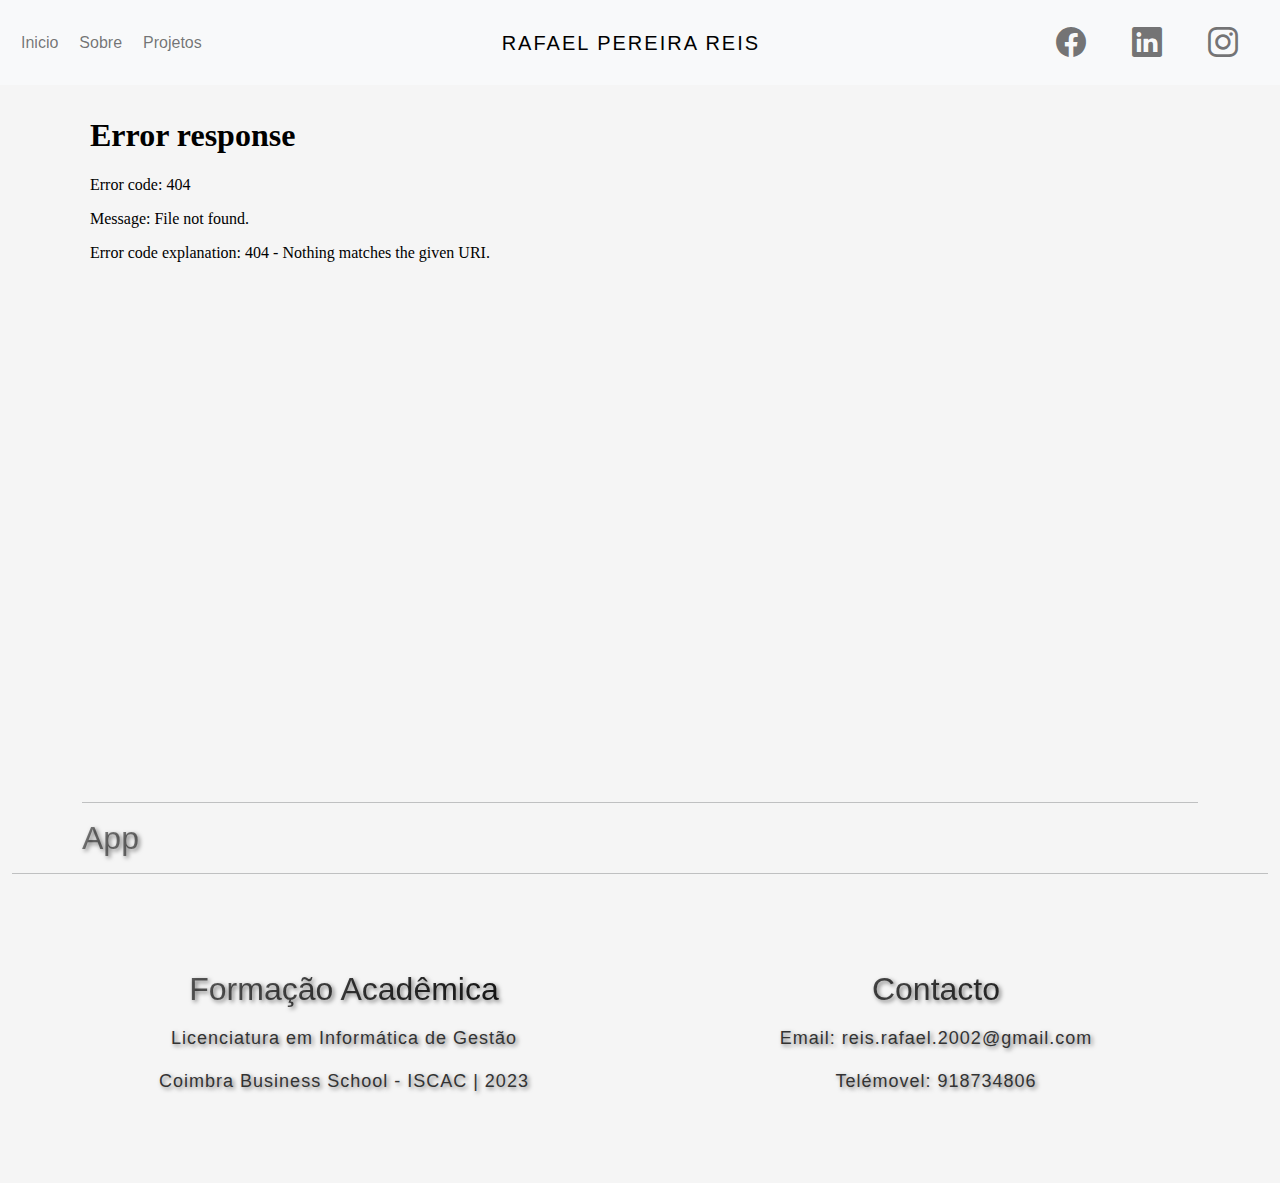
==== app.html @ 444d6437 "Add files via upload" ====
<!DOCTYPE html>
<html lang="pt">

<head>
   <meta charset="UTF-8">
   <meta http-equiv="X-UA-Compatible" content="IE=edge">
   <meta name="viewport" content="width=device-width, initial-scale=1.0">
   <title>Document</title>
   <link rel="stylesheet" href="css/bootstrap.min.css">
   <link rel="stylesheet" href="css/bootstrap-icons.css">
   <link rel="stylesheet" href="css/style_index.css">
</head>

<body>
   <header>
      <nav class="navbar navbar-expand-md bg-light fixed-top custom-navbar">
         <button class="navbar-toggler p-2" data-bs-toggle="collapse" data-bs-target="#menu-principal">
            <span class="navbar-toggler-icon"></span>
         </button>
         <div class="collapse navbar-collapse" id="menu-principal">
            <div class="navbar-nav p-2">
               <a href="index.html" class="nav-link" style="margin-left: 5px;">Inicio</a>
               <a href="sobre.html" class="nav-link" style="margin-left: 5px;">Sobre</a>
               <a href="projetos.html" class="nav-link" style="margin-left: 5px;">Projetos</a>
            </div>
            <div class="navbar-brand mx-auto p-1 d-none d-md-block"
               style="color: #000; font-family: 'Montserrat', sans-serif; font-size: 20px; text-transform: uppercase; letter-spacing: 2px;">
               Rafael Pereira Reis</div>
            <div class="navbar-nav ml-auto p-1">
               <a href="https://www.facebook.com/profile.php?id=100007486456866" target="_blank" class="nav-link"
                  style="margin-right: 30px;">
                  <i class="bi bi-facebook" style="font-size: 30px;"></i>
               </a>
               <a href="https://www.linkedin.com/in/rafael-reis-960ba5271/" target="_blank" class="nav-link"
                  style="margin-right: 30px;">
                  <i class="bi bi-linkedin" style="font-size: 30px;"></i>
               </a>
               <a href="https://www.instagram.com/rafareis8_/" target="_blank" class="nav-link"
                  style="margin-right: 30px;">
                  <i class="bi bi-instagram" style="font-size: 30px;"></i>
               </a>
            </div>
         </div>
         <div class="navbar-nav mx-auto p-1 d-md-none"
            style="color: #000; font-family: 'Montserrat', sans-serif; font-size: 20px; text-transform: uppercase; letter-spacing: 2px;">
            Rafael Pereira Reis</div>
      </nav>
   </header>
   <main>
      <div class="container mt-5 pt-5">
         <div class="video-container">
             <iframe src="./videos/app.mp4" frameborder="0" allowfullscreen></iframe>
         </div>
         <div class="mt-5">
            <hr>
             <h2 class="titulos">App</h2>
             <p></p>
         </div>
     </div>
      <footer class="container-fluid">
         <hr>
         <div class="row p-5">
            <div class="col-md-6 text-center p-4">
               <h2 class="p-2 titulos">Formação Acadêmica</h2>
               <p class="textos">Licenciatura em Informática de Gestão</p>
               <p class="textos">Coimbra Business School - ISCAC | 2023</p>
            </div>
            <div class="col-md-6 text-center p-4">
               <h2 class="p-2 titulos">Contacto</h2>
               <p class="textos">Email: reis.rafael.2002@gmail.com</p>
               <p class="textos">Telémovel: 918734806</p>
            </div>
         </div>
      </footer>
   </main>
   <script src="js/bootstrap.bundle.min.js"></script>
   <script src="js/jquery.min.js"></script>
   <script src="js/website.js"></script>
</body>

</html>
---- css/style_index.css ----
* {
    font-family: Arial;
}

body {
    background-color: #f5f5f5;
}

.titulos {
    text-shadow: 2px 2px 4px rgba(0, 0, 0, 0.5);
    background: linear-gradient(to right, #7a7a7a, #000000);
    background-clip: text;
    -webkit-background-clip: text;
    color: transparent;
}
.textos{
   font-size: 18px;
   letter-spacing: 1px;
   text-shadow: 2px 2px 4px rgba(0, 0, 0, 0.5);
   color: #333;
}
.custom-navbar .navbar-nav li a {
    color: #777777;
    font-size: 16px;
    letter-spacing: 1px;
 }
 

 .custom-navbar .navbar-nav li a:hover,
 .custom-navbar .navbar-nav li a:focus {
    color: #000000;
 }
.conteudo {
    background-image: url('../images/sobre.jpg');
    background-size: cover;
    background-position: center top;
    height: 50vh;
    display: flex;
    justify-content: center;
    align-items: flex-start;
}

.overlay {
    background-color: white;
    border-radius: 10px;
    padding: 20px;
    text-align: center;
    width: 100%;
}

.img-zoom {
    transition: transform 0.4s;
}

.img-zoom:hover {
    transform: scale(1.05);
}


.imagem_proj {
    background-image: url('../images/projetos.jpg');
    background-size: cover;
    background-position: center;
    height: 50vh;
}

.titulo {
    color: white;
    padding: 10px;
    max-width: 100%;
    position: relative;
}

.quadrado {
    text-decoration: none;
    color: black;
    transition: color 1.0s;
}

.quadrado:hover {
    background-color: rgb(202, 202, 202);
    transition: background-color 1.5s;
    color: white;
}

.overlayimg {
    display: none;
    position: fixed;
    top: 0;
    left: 0;
    width: 100%;
    height: 100%;
    background-color: rgba(0, 0, 0, 0.7);
    justify-content: center;
    align-items: center;
}

.modal-image {
    max-width: 100%;
    max-height: 90vh;
}
.video-container {
    position: relative;
    padding-bottom: 56.25%;
    padding-top: 30px;
    height: 0;
    overflow: hidden;
}

.video-container iframe {
    position: absolute;
    top: 0;
    left: 0;
    width: 100%;
    height: 100%;
}

@media (min-width: 580px) {
    .overlay {
        width: 50%;
    }
}
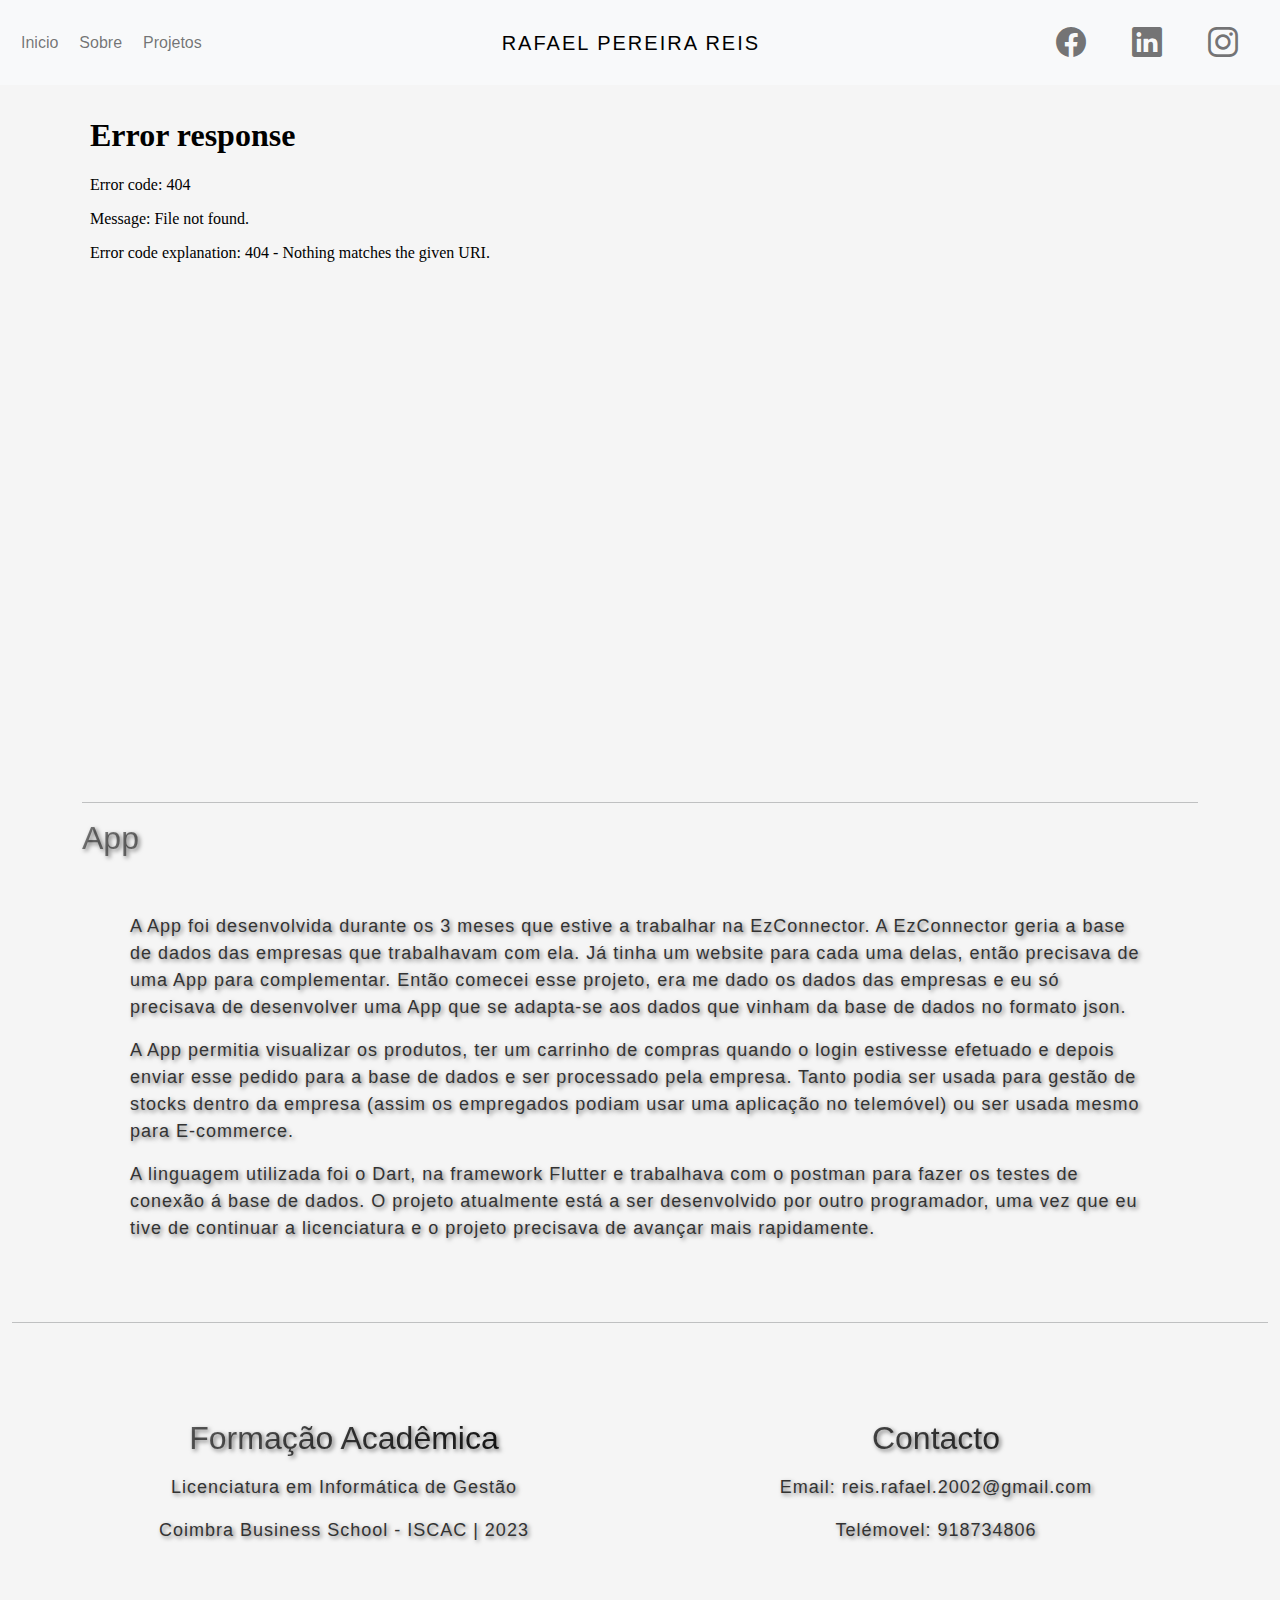
==== commit 11175476: "Add files via upload" ====
--- a/app.html
+++ b/app.html
@@ -49,14 +49,33 @@
    <main>
       <div class="container mt-5 pt-5">
          <div class="video-container">
-             <iframe src="./videos/app.mp4" frameborder="0" allowfullscreen></iframe>
+            <iframe src="./videos/app.mp4" frameborder="0" allowfullscreen></iframe>
          </div>
          <div class="mt-5">
             <hr>
-             <h2 class="titulos">App</h2>
-             <p></p>
+            <h2 class="titulos">App</h2>
+            <div class="textos p-5">
+               <p>A App foi desenvolvida durante os 3 meses que estive a trabalhar na EzConnector. A
+                  EzConnector geria a base de dados das empresas que trabalhavam com ela. Já tinha um website para cada
+                  uma
+                  delas, então precisava de uma App para complementar. Então comecei esse projeto, era me dado os dados
+                  das
+                  empresas e eu só precisava de desenvolver uma App que se adapta-se aos dados que vinham da base de
+                  dados
+                  no formato json.</p>
+               <p>A App permitia visualizar os produtos, ter um carrinho de compras quando o login estivesse efetuado e
+                  depois enviar esse pedido para a base de dados e ser processado pela empresa. Tanto podia ser usada
+                  para
+                  gestão de stocks dentro da empresa (assim os empregados podiam usar uma aplicação no telemóvel) ou ser
+                  usada mesmo para E-commerce.</p>
+               <p>A linguagem utilizada foi o Dart, na framework Flutter e trabalhava com o postman para fazer os testes
+                  de
+                  conexão á base de dados. O projeto atualmente está a ser desenvolvido por outro programador, uma vez
+                  que
+                  eu tive de continuar a licenciatura e o projeto precisava de avançar mais rapidamente.</p>
+            </div>
          </div>
-     </div>
+      </div>
       <footer class="container-fluid">
          <hr>
          <div class="row p-5">
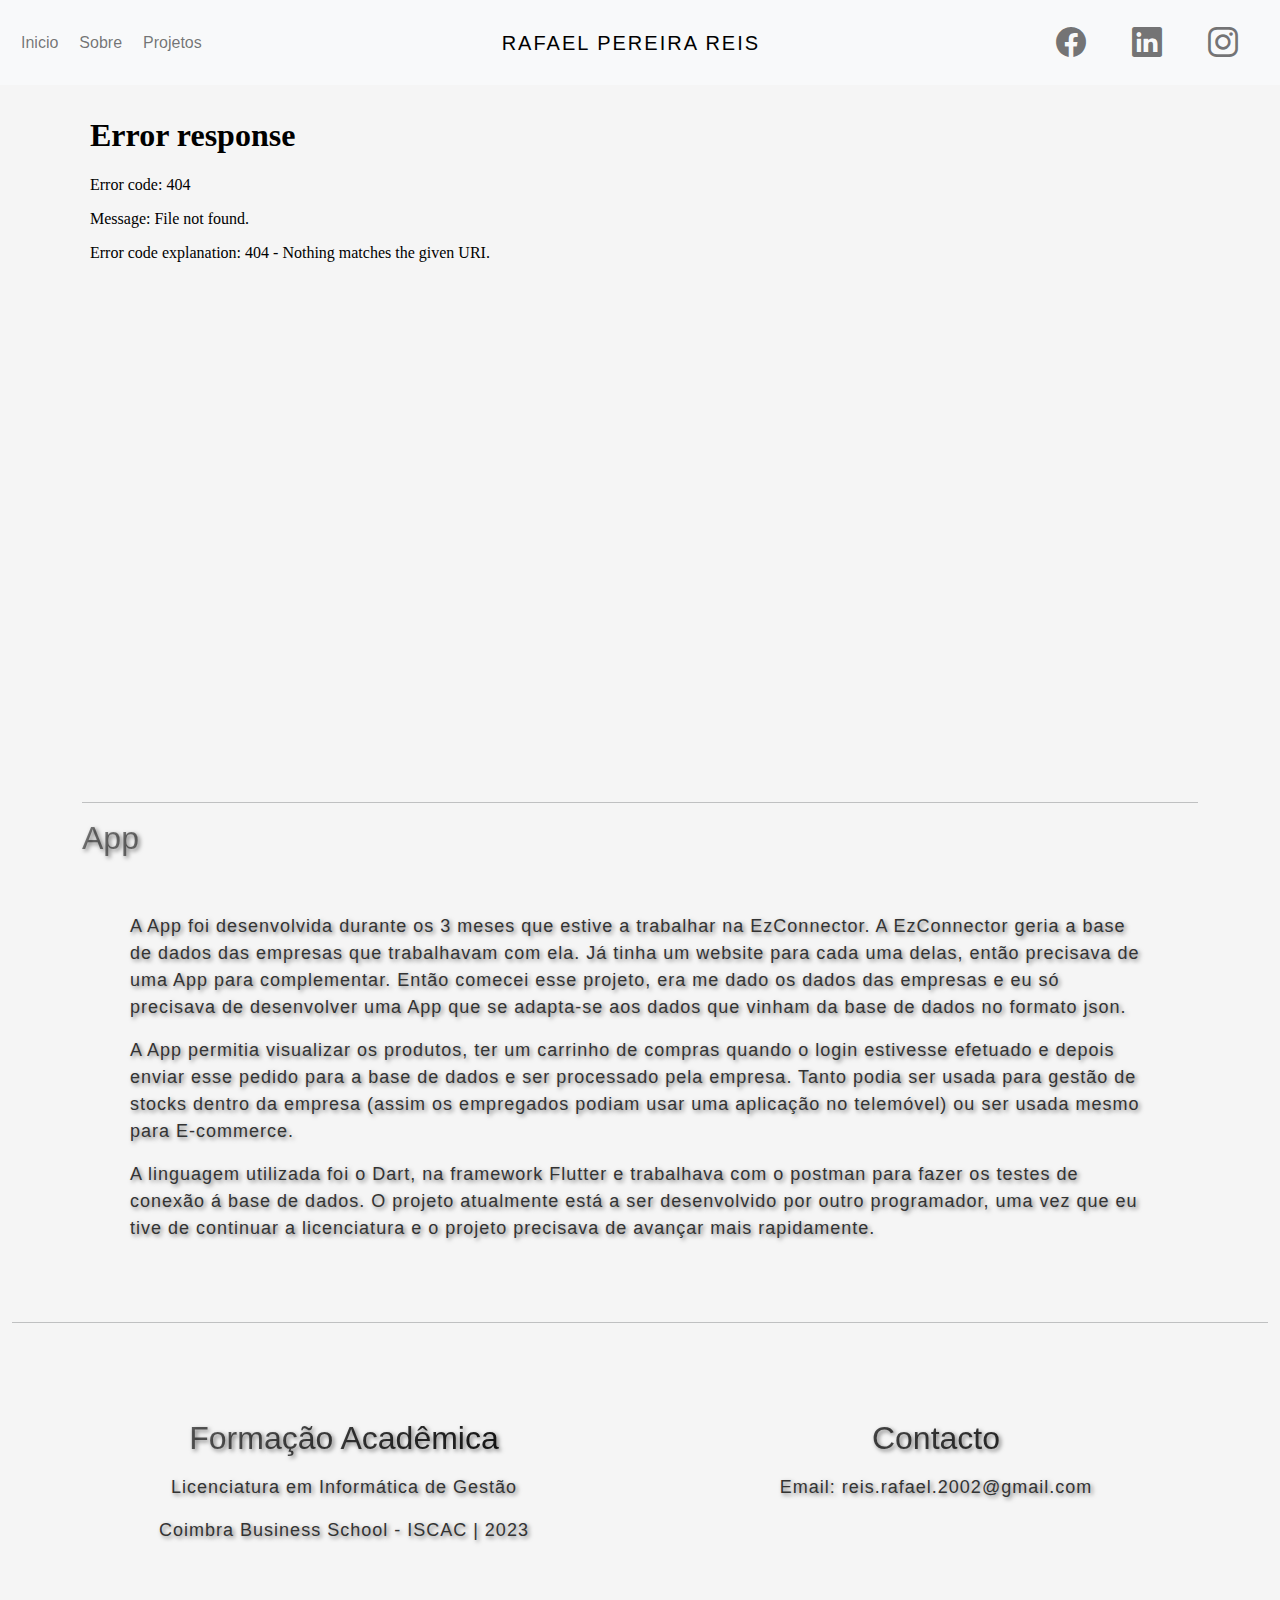
==== commit a077aade: "Update app.html" ====
--- a/app.html
+++ b/app.html
@@ -87,7 +87,6 @@
             <div class="col-md-6 text-center p-4">
                <h2 class="p-2 titulos">Contacto</h2>
                <p class="textos">Email: reis.rafael.2002@gmail.com</p>
-               <p class="textos">Telémovel: 918734806</p>
             </div>
          </div>
       </footer>
@@ -97,4 +96,4 @@
    <script src="js/website.js"></script>
 </body>
 
-</html>+</html>
